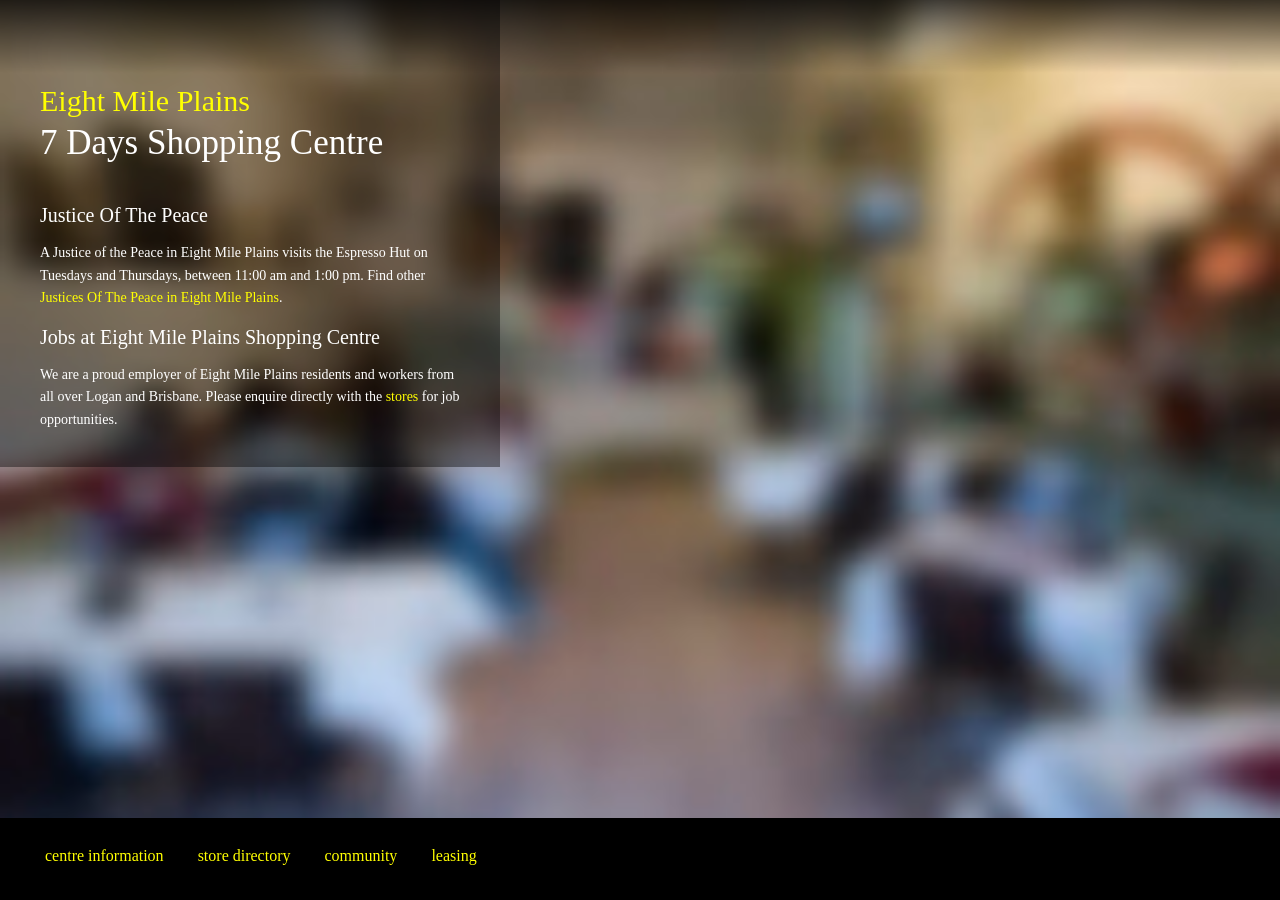
==== community.html @ d3ec4d1c "Add files via upload" ====
﻿<!DOCTYPE html>
<html>
<head>
    <title>Community - Eight Mile Plains 7 Days Shopping Centre</title>
    <meta name="viewport" content="width=device-width, initial-scale=1">
    <link rel="Stylesheet" href="assets/css/style.css" type="text/css" />
    <script src="assets/js/jquery-1.10.2.min.js" type="text/javascript"></script>
    <script src="assets/js/detectmobilebrowser.js" type="text/javascript"></script>
</head>
<body>
    <div id="header">
  
    </div>
    
    <div id="content">

        <div class="main">
            <h1>
                <span class="first">Eight Mile Plains</span>
                <span class="second">7 Days Shopping Centre</span>
            </h1>

            <h3>Justice Of The Peace</h3>
            <p>
                A Justice of the Peace in Eight Mile Plains visits the Espresso Hut on Tuesdays and Thursdays, between 11:00 am and 1:00 pm. 
                Find other <a href="http://www.justice.qld.gov.au/justice-services/justices-of-the-peace/jps-search/jps-in-the-community-brisbane-southern-suburbs">Justices Of The Peace in Eight Mile Plains</a>.
            </p>
            
            <h3>Jobs at Eight Mile Plains Shopping Centre</h3>
            <p>We are a proud employer of Eight Mile Plains residents and workers from all over Logan and Brisbane.  Please enquire directly with the <a href="store.html">stores</a> for job opportunities.</p>

        </div>
        <div class="footer"></div>
    </div>
    
    <div id="footer" class="noprint">

        <div id="nav">
            <a href="index.html">Centre information</a>
            <a href="store.html">Store directory</a>
            <a href="community.html">Community</a>
            <a href="leasing.html">Leasing</a>
        </div>
        
    </div>
    <div id="bg" class="noprint">
        <img id="hi-res" />
        <img id="lo-res" />
    </div>
    <script src="assets/js/script.js" type="text/javascript"></script>
    <script src="assets/js/ga.js"></script>
</body>
</html>
---- assets/css/style.css ----
﻿/* http://meyerweb.com/eric/tools/css/reset/ 
   v2.0 | 20110126
   License: none (public domain)
*/

html, body, div, span, applet, object, iframe,
h1, h2, h3, h4, h5, h6, p, blockquote, pre,
a, abbr, acronym, address, big, cite, code,
del, dfn, em, img, ins, kbd, q, s, samp,
small, strike, strong, sub, sup, tt, var,
b, u, i, center,
dl, dt, dd, ol, ul, li,
fieldset, form, label, legend,
table, caption, tbody, tfoot, thead, tr, th, td,
article, aside, canvas, details, embed, 
figure, figcaption, footer, header, hgroup, 
menu, nav, output, ruby, section, summary,
time, mark, audio, video {
	margin: 0;
	padding: 0;
	border: 0;
	font-size: 100%;
	font: inherit;
	vertical-align: baseline;
}
/* HTML5 display-role reset for older browsers */
article, aside, details, figcaption, figure, 
footer, header, hgroup, menu, nav, section {
	display: block;
}
body {
	line-height: 1;
}
ol, ul {
	list-style: none;
}
blockquote, q {
	quotes: none;
}
blockquote:before, blockquote:after,
q:before, q:after {
	content: '';
	content: none;
}
table {
	border-collapse: collapse;
	border-spacing: 0;
}
/*end reset*/

@media print {
    .noprint {
        display:none;
    }
    #content {width:100% !important; padding:0px !important; margin:0px !important;}

}

body  
{
    background-color: #000000;
    padding:0px; margin:0px; 
    font-family:Verdana;
    padding-bottom:82px;
}

div#header {height:100px; width:100%; background: transparent url(header-bg-100h.png) repeat-x; position:fixed; top:0px;}

h1,h2,h3 {font-family: Georgia, 'Times New Roman';}
h1 {padding:40px 0px 40px 0px; width: 100%; font-weight:normal; }
.portrait h1 {padding-top:0px;}
h1 {font-size:30px; line-height:1.4em;}
h1 span {display:block; }
h1 span.first { color: #FFFF00; margin-bottom:0px;}
h1 span.second {font-size: 35px; color: #FFFFFF;}
h2 {padding-top:0px;  padding-bottom: 20px; font-weight:normal; font-size:28px;}
h3 {padding-top:0px;  padding-bottom: 16px; font-weight:normal; font-size:20px; }
ul {margin-bottom:15px;}

p.intro {font-family: Georgia, 'Times New Roman'; font-size:120%; line-height:1.5em;}
        
div#content { width: 500px;  color:#FFFFFF; font-size: 14px; line-height:1.6em; background-repeat: no-repeat; background-attachment:fixed;  background-size:100%; }
.portrait div#content { width:100%; background:none !important;}
.portrait div#content div.main {padding-top:20px;}

div#content div.main { height:100%; background: rgba(0,0,0,0.4); padding:40px; padding-bottom:20px;}
    div#content.mobile div.main {background: rgba(0,0,0,0.7);}

.portrait div#content div.main {background: rgba(0,0,0,0.7);}

div#content p {padding-bottom:16px;}
div#content a { color: #FFFF00; text-decoration: none;}
div#content a:hover {text-decoration: underline;}

.stores h3 {cursor: pointer;}
.stores h3.showing {font-size:24px; /*border-top:solid 1px #999900; padding-top:15px;*/ }
.stores p.showing {border-bottom:solid 1px #999900; margin-bottom:15px; border-top:solid 1px #999900; padding-top:15px;}
.stores a.showing {font-weight: bold;}

div#footer 
{
    background: #000000; position:fixed; height: 82px; width:100%; bottom:0px; font-family: 'Segoe UI', Verdana;
}
       
div#nav {width: 100%; padding-top:30px; padding-left:30px; }
div#nav a { text-decoration: none; font-size:16px; color: #FFFF00; text-transform:lowercase; margin:0px 15px;}
div#nav a:hover {color: #FFFFFF;}


div#bg {position:fixed; width: 100%; height:100%; top:0px; left: 0px; z-index:-1; overflow:hidden;}
.portrait div#bg{ position:absolute;}
div#bg img {width:100%; position:absolute;}


div#bg #hi-res {z-index:999;}
div#bg #lo-res {z-index:0;}
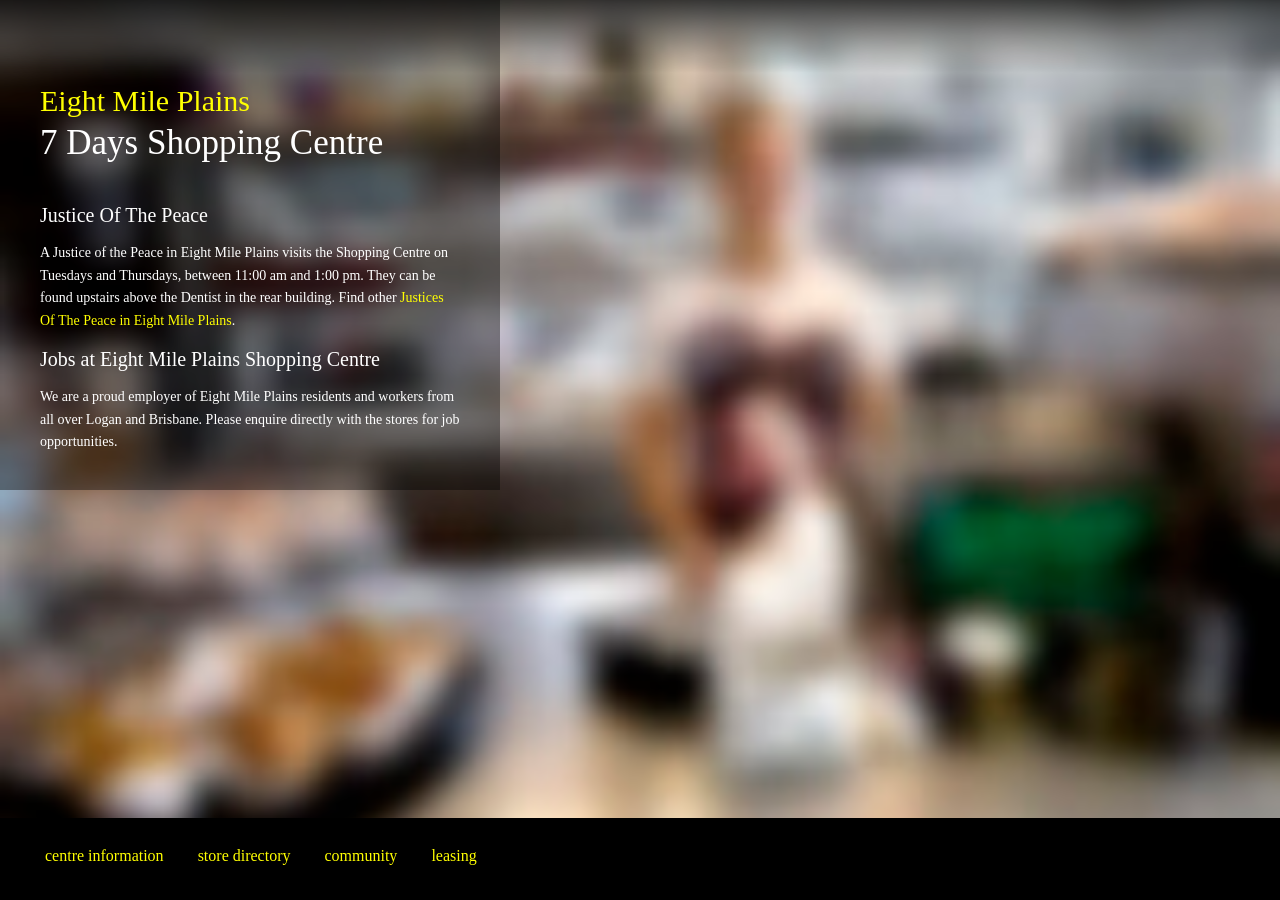
==== commit 13d72fbc: "Update community.html" ====
--- a/community.html
+++ b/community.html
@@ -14,7 +14,7 @@
     
     <div id="content">
 
-        <div class="main">
+         <div class="main">
             <h1>
                 <span class="first">Eight Mile Plains</span>
                 <span class="second">7 Days Shopping Centre</span>
@@ -22,12 +22,12 @@
 
             <h3>Justice Of The Peace</h3>
             <p>
-                A Justice of the Peace in Eight Mile Plains visits the Espresso Hut on Tuesdays and Thursdays, between 11:00 am and 1:00 pm. 
+                A Justice of the Peace in Eight Mile Plains visits the Shopping Centre on Tuesdays and Thursdays, between 11:00 am and 1:00 pm. They can be found upstairs above the Dentist in the rear building.
                 Find other <a href="http://www.justice.qld.gov.au/justice-services/justices-of-the-peace/jps-search/jps-in-the-community-brisbane-southern-suburbs">Justices Of The Peace in Eight Mile Plains</a>.
             </p>
             
             <h3>Jobs at Eight Mile Plains Shopping Centre</h3>
-            <p>We are a proud employer of Eight Mile Plains residents and workers from all over Logan and Brisbane.  Please enquire directly with the <a href="store.html">stores</a> for job opportunities.</p>
+            <p>We are a proud employer of Eight Mile Plains residents and workers from all over Logan and Brisbane.  Please enquire directly with the stores for job opportunities.</p>
 
         </div>
         <div class="footer"></div>
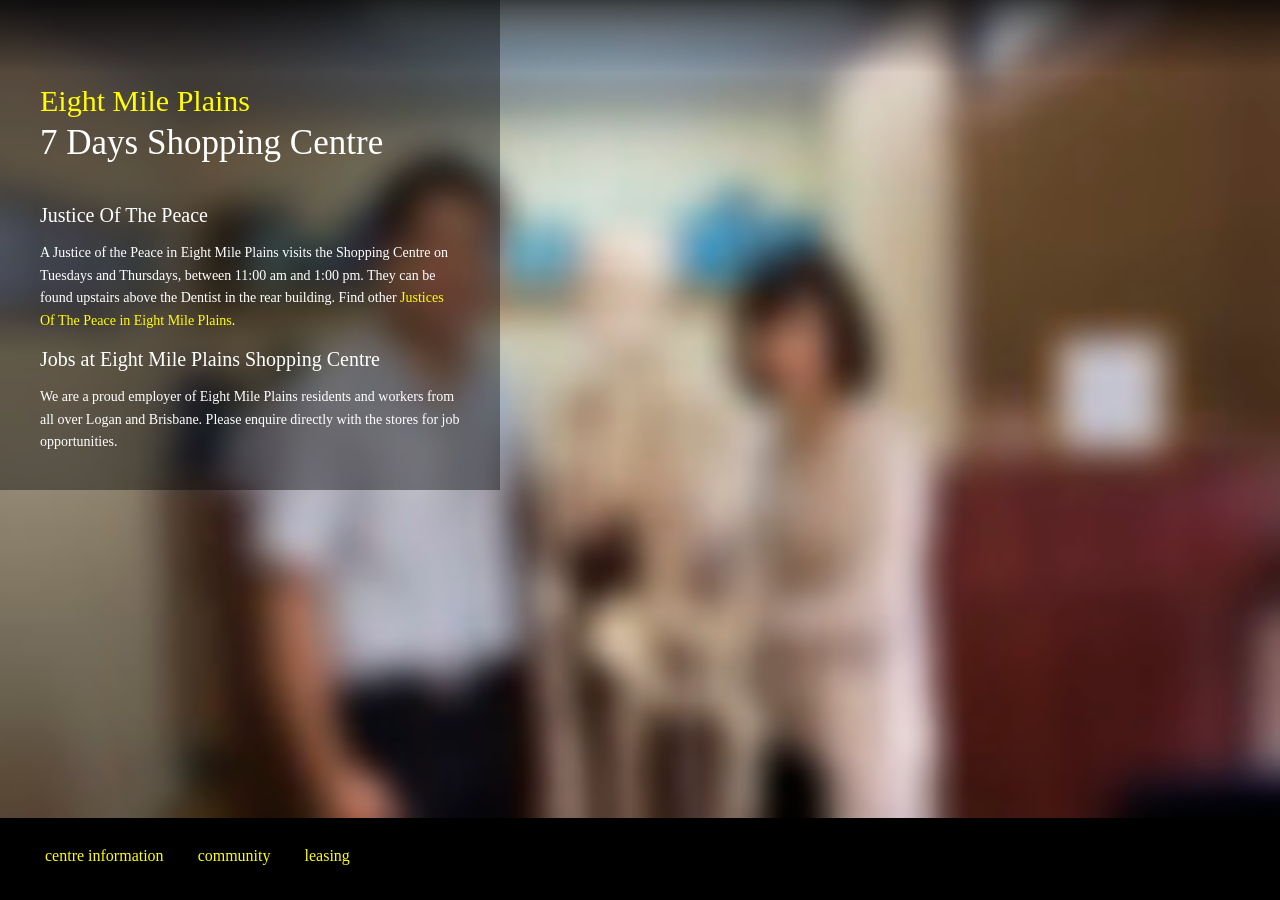
==== commit 288042b5: "Update community.html" ====
--- a/community.html
+++ b/community.html
@@ -37,7 +37,6 @@
 
         <div id="nav">
             <a href="index.html">Centre information</a>
-            <a href="store.html">Store directory</a>
             <a href="community.html">Community</a>
             <a href="leasing.html">Leasing</a>
         </div>
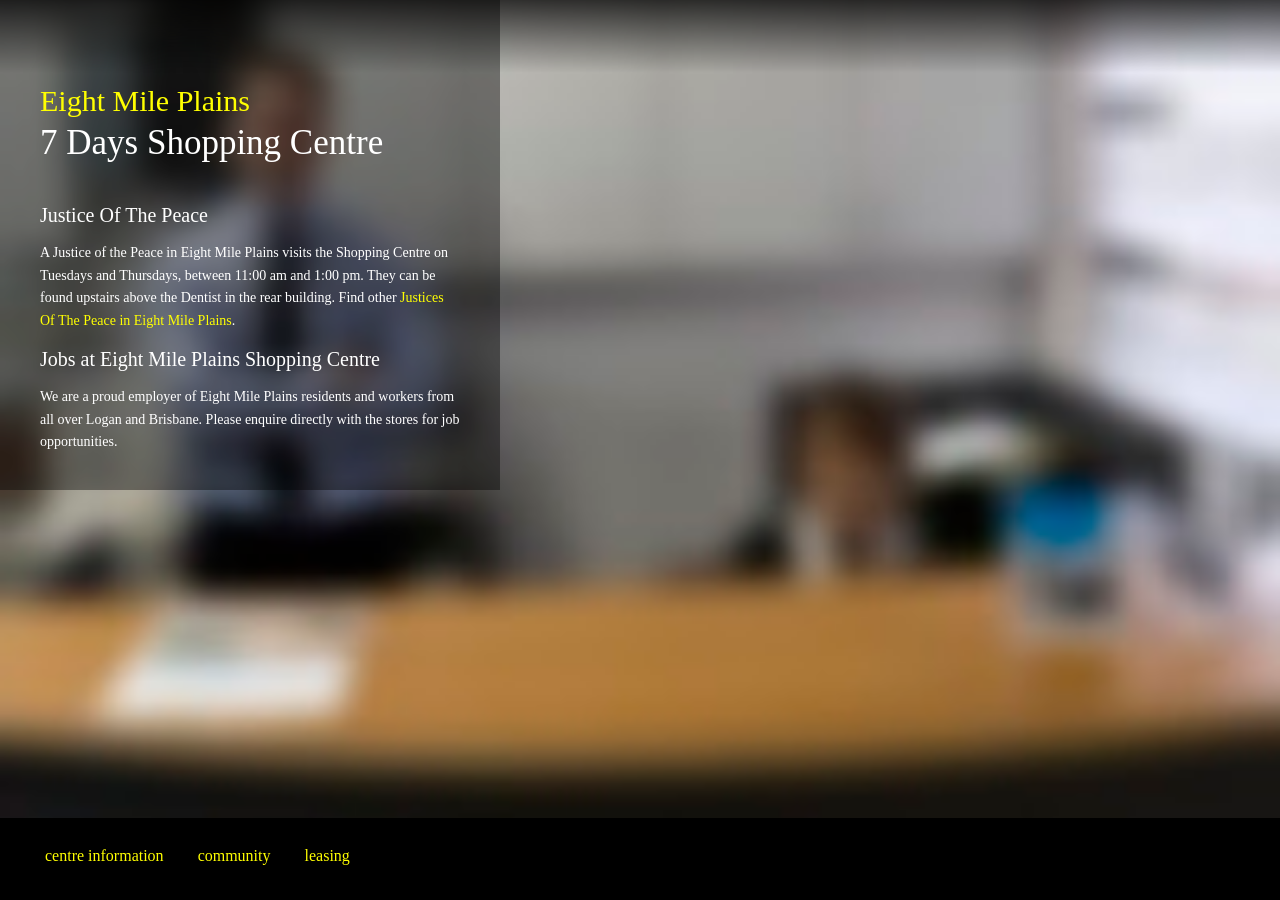
==== commit b2b4dfa1: "Update community.html" ====
--- a/community.html
+++ b/community.html
@@ -23,7 +23,7 @@
             <h3>Justice Of The Peace</h3>
             <p>
                 A Justice of the Peace in Eight Mile Plains visits the Shopping Centre on Tuesdays and Thursdays, between 11:00 am and 1:00 pm. They can be found upstairs above the Dentist in the rear building.
-                Find other <a href="http://www.justice.qld.gov.au/justice-services/justices-of-the-peace/jps-search/jps-in-the-community-brisbane-southern-suburbs">Justices Of The Peace in Eight Mile Plains</a>.
+                Find other <a href="https://www.qld.gov.au/law/legal-mediation-and-justice-of-the-peace/about-justice-of-the-peace/search-for-your-nearest-jp-or-cdec/view?title=Eight%20Mile%20Plains%20Shopping%20Centre">Justices Of The Peace in Eight Mile Plains</a>.
             </p>
             
             <h3>Jobs at Eight Mile Plains Shopping Centre</h3>
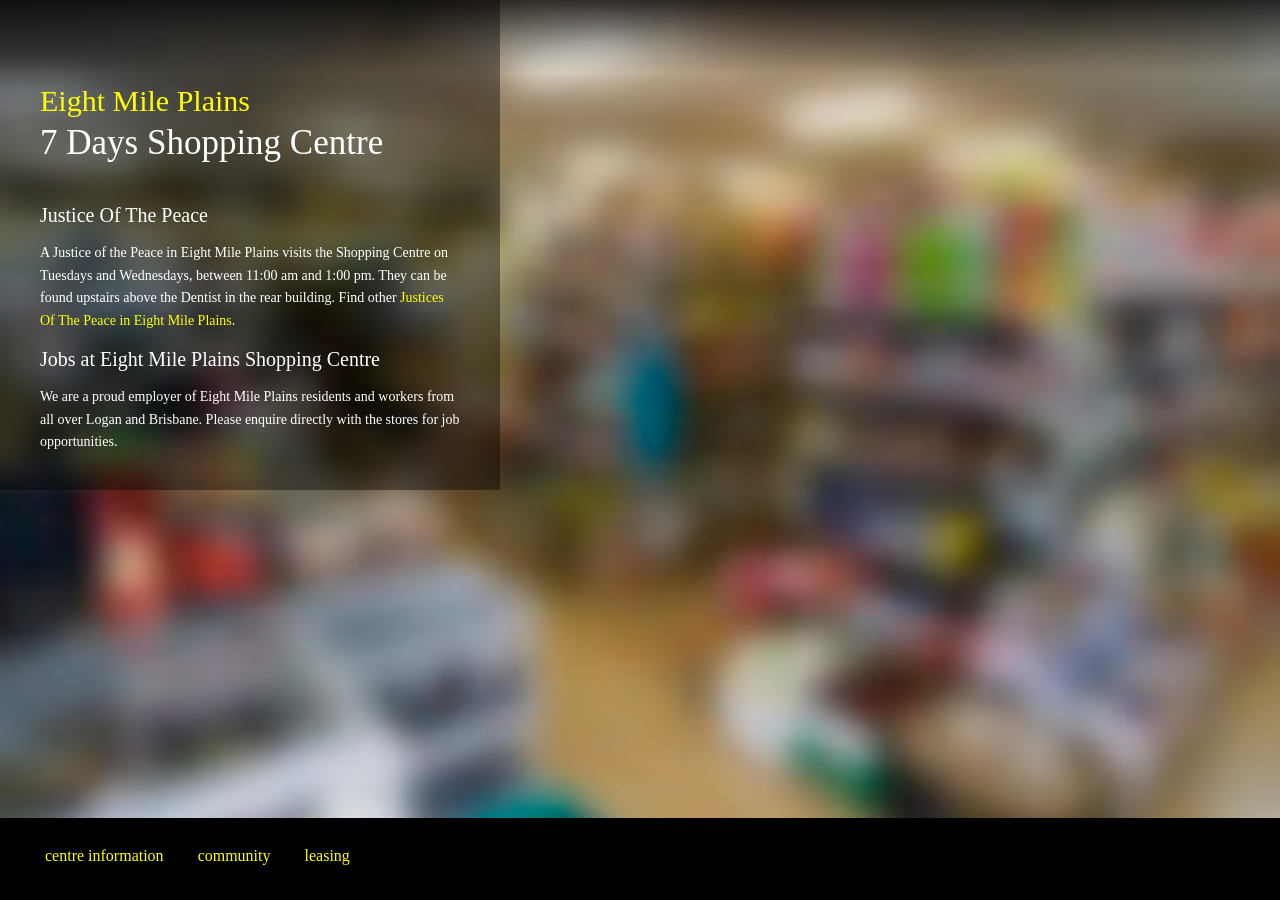
==== commit 17c4bc7f: "Update community.html" ====
--- a/community.html
+++ b/community.html
@@ -22,7 +22,7 @@
 
             <h3>Justice Of The Peace</h3>
             <p>
-                A Justice of the Peace in Eight Mile Plains visits the Shopping Centre on Tuesdays and Thursdays, between 11:00 am and 1:00 pm. They can be found upstairs above the Dentist in the rear building.
+                A Justice of the Peace in Eight Mile Plains visits the Shopping Centre on Tuesdays and Wednesdays, between 11:00 am and 1:00 pm. They can be found upstairs above the Dentist in the rear building.
                 Find other <a href="https://www.qld.gov.au/law/legal-mediation-and-justice-of-the-peace/about-justice-of-the-peace/search-for-your-nearest-jp-or-cdec/view?title=Eight%20Mile%20Plains%20Shopping%20Centre">Justices Of The Peace in Eight Mile Plains</a>.
             </p>
             
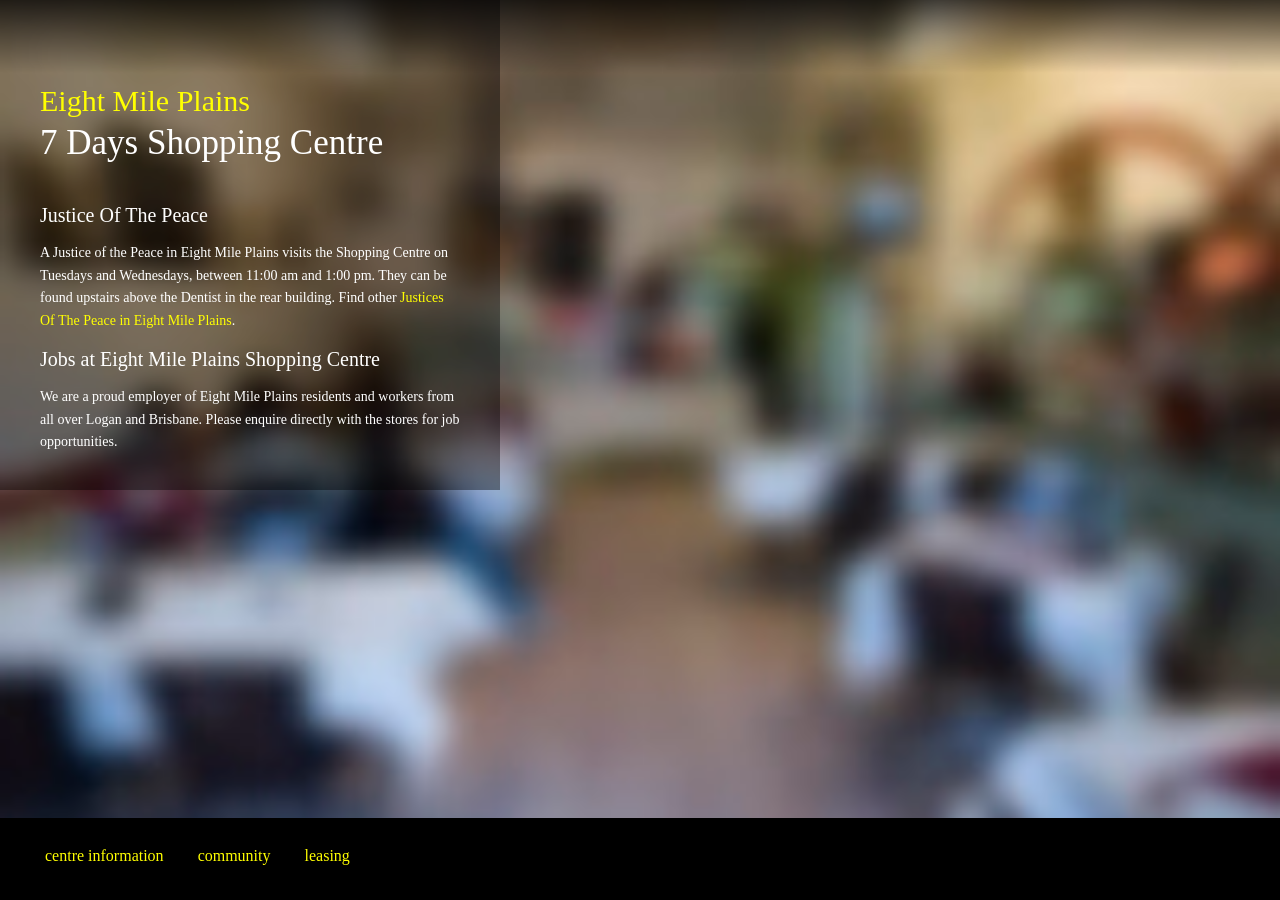
==== commit 8e531cf3: "Update community.html" ====
--- a/community.html
+++ b/community.html
@@ -23,7 +23,7 @@
             <h3>Justice Of The Peace</h3>
             <p>
                 A Justice of the Peace in Eight Mile Plains visits the Shopping Centre on Tuesdays and Wednesdays, between 11:00 am and 1:00 pm. They can be found upstairs above the Dentist in the rear building.
-                Find other <a href="https://www.qld.gov.au/law/legal-mediation-and-justice-of-the-peace/about-justice-of-the-peace/search-for-your-nearest-jp-or-cdec/view?title=Eight%20Mile%20Plains%20Shopping%20Centre">Justices Of The Peace in Eight Mile Plains</a>.
+                Find other <a href="https://www.qld.gov.au/justice/justices-peace-jps/find-jp-or-cdec">Justices Of The Peace in Eight Mile Plains</a>.
             </p>
             
             <h3>Jobs at Eight Mile Plains Shopping Centre</h3>
